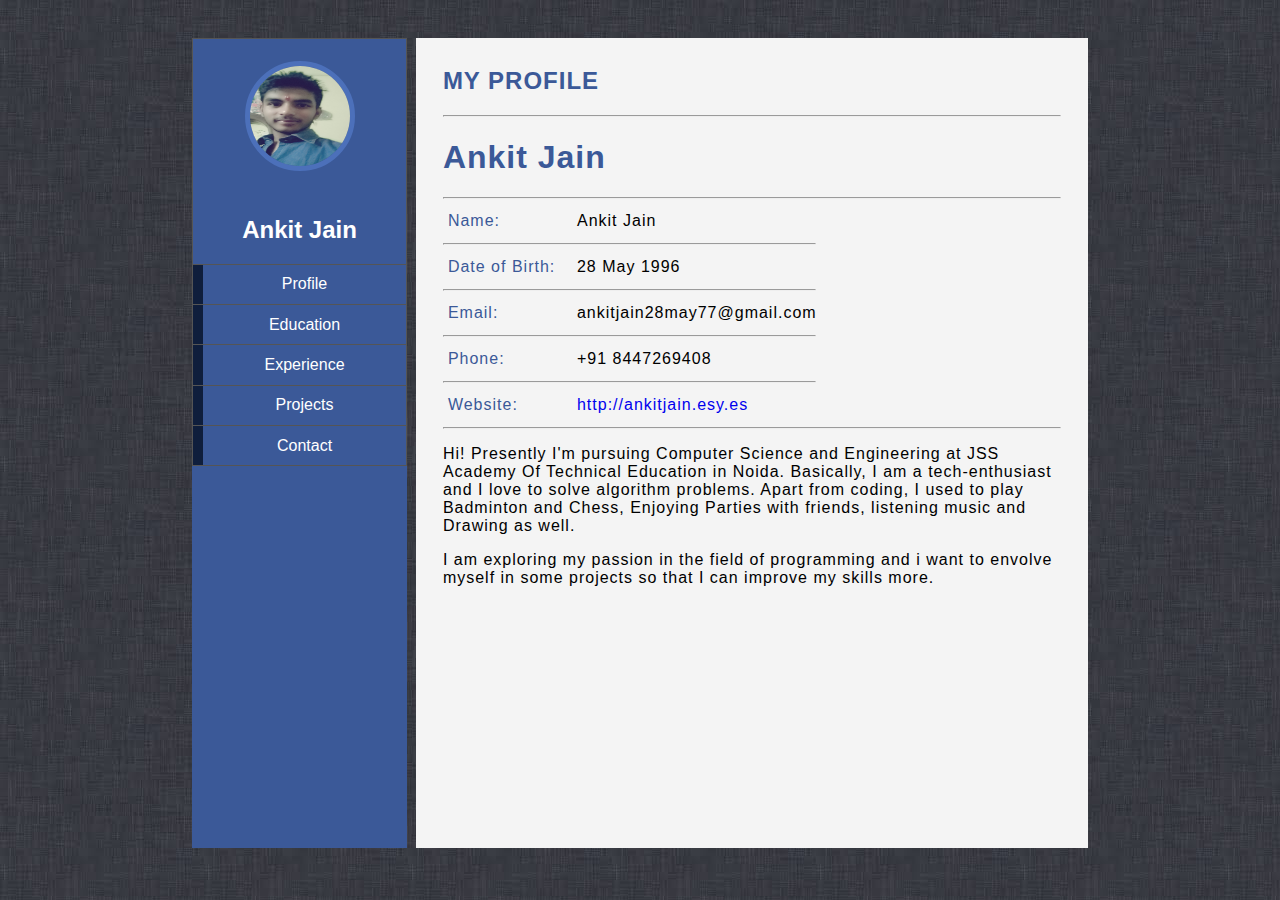
==== index.html @ 7892fbb6 "remove meta-tag" ====
<!DOCTYPE html>
<html>
	<head>
		<title>Ankit Jain</title>
		<meta charset="UTF-8">
		<!-- <meta name = "keywords" content = "Ankit Jain ankit jain ankitjain28 ankitjain28may Web Programmer Backend FrontEnd Developer Open Source Contributor Github Hire Developer Profile Resume CV Job Internships Experience PHP HTML CSS Python Laravel JSSATEN JSS noida mathura"> -->
		<meta name="description" content="ankit jain, pursuing Computer Science at JSS Academy Of Technical Education in Noida, is passionate for learning new skills">
		<meta name="author" content="Ankit Jain">

		<!-- External CSS files -->
		<link rel="stylesheet" href="css/style.css">
		<link rel="stylesheet" href="css/animate.css">
		<link rel="stylesheet" href="css/font-awesome-4.6.2/css/font-awesome.min.css">

		<!-- Favicon.io -->
		<link rel="shortcut icon" href="images/favicon.ico" type="image/x-icon">
		<link rel="icon" href="images/favicon.ico" type="image/x-icon">
	</head>

	<body onload="start()">

		<div class="center">
			<div class="sidebar">
				<ul>
					<li>
						<img src="images/ankit.jpg" alt="ankit Jain">
						<h2 id="white">Ankit Jain</h2>
					</li>
					<li><a href="#Profile" title="Profile" onclick="start()" >Profile</a></li>
					<li><a href="#Education" title="Education" onclick="education()">Education</a></li>
					<li><a href="#Experience" title="Experience" onclick="experience()">Experience</a></li>
					<li><a href="#Projects" title="Projects" onclick="project()" >Projects</a></li>
					<li><a href="#Contact" title="Contact" onclick="contact()" >Contact</a></li>
				</ul>
			</div>
			<div class="main animated rotateIn" id="Profile">
				<h2>MY PROFILE</h2>
				<hr>
				<h1>Ankit Jain</h1>
				<hr>
				<div class="text">
					Name:
				</div>
				<div class="text-a">
					Ankit Jain
				</div>
				<br>
				<hr class="line">
				<p class="clear-both"></p>
				<div class="text">
					Date of Birth:
				</div>
				<div class="text-a">
					28 May 1996
				</div>
				<br>
				<hr class="line">
				<p class="clear-both"></p>
				<div class="text">
					Email:
				</div>
				<div class="text-a">
					ankitjain28may77@gmail.com
				</div>
				<br>
				<hr class="line">
				<p class="clear-both"></p>
				<div class="text">
					Phone:
				</div>
				<div class="text-a">
					+91 8447269408
				</div>
				<br>
				<hr class="line">
				<p class="clear-both"></p>
				<div class="text">
					Website:
				</div>
				<div class="text-a">
					<a href="http://ankitjain.esy.es" title="resume ankit jain">http://ankitjain.esy.es</a>
				</div>
				<hr>
				<p>Hi! Presently I'm pursuing Computer Science and Engineering at JSS Academy Of Technical Education in Noida. Basically, I am a tech-enthusiast and I love to solve algorithm problems. Apart from coding, I used to play Badminton and Chess, Enjoying Parties with friends, listening music and Drawing as well.</p>
				<p>
				I am exploring my passion in the field of programming and i want to envolve myself in some projects so that I can improve my skills more.</p>
				<br>
				<br>
			</div>
			

			<!-- Education -->

			<div class="main animated fadeInDown" id="Education">
				<h2>EDUCATION</h2>
				<hr>
				<div class="field">
				<div class="text-e">
					JSS Academy Of Technical Education
				</div>
				<div>
					&nbsp;Computer Science & Engineering<br>
					&nbsp;B.Tech
					</div><br>
					<div class="text-e">
						Activities & Societies
					</div>
					<div>
						&nbsp;Nibble Computer Society<br>
						&nbsp;Participated in many Events
					</div>
				</div>
				<div class="session">
					2015-2016
				</div>

				<br>
				<hr>
				<div class="field">
					<div class="text-e">
						Grace Convent Senior Secondary School
					</div>
					<div>
						&nbsp;Intermediate (10+2) <br>
						&nbsp;92.25% in ISC Board (School Topper)
					</div>
				</div>
				<div class="session">
					2013-2015
				</div>

				<br>
				<hr>
				<div class="field">
					<div class="text-e">
						Grace Convent Senior Secondary School
					</div>
					<div>
						&nbsp;High School <br>
						&nbsp;88.87% in ICSE Board
					</div>
				</div>
				<div class="session">
					2013-2015
				</div>
			</div>

			<!-- Experience -->

			<div class="main animated zoomIn" id="Experience">
				<h2>EXPERIENCE</h2>
				<hr>

				<div class="field">
					<div class="text-e">
						Nibble Computer Society
					</div>
					<div>
						&nbsp;Web Developer<br>
					</div>
					
				</div>
				<div class="session">
					2016-Present
				</div>

				<br>
				<hr>
				<div class="field">
					<div class="text-e">
						Campus Ambassador at HackerEarth
					</div>
					<div>
						&nbsp;Organise College events on HE<br>
					</div>
				</div>
				<div class="session">
					Nov 2015-Present
				</div>

				<br>
				<hr>
				<div class="field">
					<div class="text-e">
						Campus Ambassador at Tryst, IIT Delhi
					</div>
					<div>
						&nbsp;Marketing Intern <br>
					</div>
				</div>
				<div class="session">
					Jan 2015- Feb 2015
				</div>

				<br>
				<hr>
				<div class="field">
					<div class="text-e">
						Campus Ambassador at Twenty19
					</div>
					<div>
						&nbsp;Marketing Intern <br>
					</div>
				</div>
				<div class="session">
					Sep 2015- Present
				</div>

				<br>
				<hr>
				<div class="field">
					<div class="text-e">
						Student Campus Ambassador at Mozilla
					</div>
				</div>
				<div class="session">
					Sep 2015- Present
				</div>
				<hr>
				<h2>SKILLS</h2>
				<hr>

				<!-- Designing Skills -->

				<h3>DESIGNING SKILLS</h3>
				<div class="skills">
					<div class="skills-set">HTML5</div>
					<div class="myProgress">
	  					<div class="myBar">
	    					<div class="label">80</div>
	  					</div>
					</div>
				</div>
 
				
				<div class="skills">
					<div class="skills-set">CSS3</div>
					<div class="myProgress">
	  					<div class="myBar">
	    					<div class="label">75</div>
	  					</div>
					</div>
				</div>

				
				

				
				<div class="skills">
					<div class="skills-set">Materialize CSS</div>
					<div class="myProgress">
	  					<div class="myBar">
	    					<div class="label">70</div>
	  					</div>
					</div>
				</div>

				<div class="skills">
					<div class="skills-set">Bootstrap</div>
					<div class="myProgress">
	  					<div class="myBar">
	    					<div class="label">75</div>
	  					</div>
					</div>
				</div>

				<hr class="design">

				<!-- Programming Skills -->

				

				<h3>PROGRAMMING SKILLS</h3>
				<div class="skills">
					<div class="skills-set">Java</div>
					<div class="myProgress">
	  					<div class="myBar">
	    					<div class="label">80</div>
	  					</div>
					</div>
				</div>
 
				
				<div class="skills">
					<div class="skills-set">Python</div>
					<div class="myProgress">
	  					<div class="myBar">
	    					<div class="label">75</div>
	  					</div>
					</div>
				</div>

				
				<div class="skills">
					<div class="skills-set">C</div>
					<div class="myProgress">
	  					<div class="myBar">
	    					<div class="label">50</div>
	  					</div>
					</div>
				</div>

				
				<div class="skills">
					<div class="skills-set">C++</div>
					<div class="myProgress">
	  					<div class="myBar">
	    					<div class="label">40</div>
	  					</div>
					</div>
				</div>
				<hr class="design">
			
				<!-- Development Skills -->

				<h3>DEVELOPMENT SKILLS</h3>
				<div class="skills">
					<div class="skills-set">Javascript</div>
					<div class="myProgress">
	  					<div class="myBar">
	  						<div class="label">75</div>
	  					</div>
					</div>
				</div>

				<div class="skills">
					<div class="skills-set">jQuery</div>
					<div class="myProgress">
	  					<div class="myBar">
	    					<div class="label">70</div>
	  					</div>
					</div>
				</div>
				
				<div class="skills">
					<div class="skills-set">PHP</div>
					<div class="myProgress">
	  					<div class="myBar">
	    					<div class="label">80</div>
	  					</div>
					</div>
				</div>

				<div class="skills">
					<div class="skills-set">Laravel</div>
					<div class="myProgress">
	  					<div class="myBar">
	    					<div class="label">65</div>
	  					</div>
					</div>
				</div>

				<div class="skills">
					<div class="skills-set">SQL</div>
					<div class="myProgress">
	  					<div class="myBar">
	    					<div class="label">60</div>
	  					</div>
					</div>
				</div>

				<div class="skills">
					<div class="skills-set">MongoDB</div>
					<div class="myProgress">
	  					<div class="myBar">
	    					<div class="label">60</div>
	  					</div>
					</div>
				</div>

				<hr class="design">

				<!-- Other Skills -->

				<h3>OTHER SKILLS</h3>
				<div class="skills">
					<div class="skills-set">Git</div>
					<div class="myProgress">
	  					<div class="myBar">
	    					<div class="label">70</div>
	  					</div>
					</div>
				</div>
				
				<div class="skills">
					<div class="skills-set">MS Office</div>
					<div class="myProgress">
	  					<div class="myBar">
	    					<div class="label">70</div>
	  					</div>
					</div>
				</div>

				<hr><br><br><br>
			</div>

			<!-- Projects -->

			<div class="main animated flip" id="Project">
				<h2>PROJECTS</h2>
				<hr>

				<div class="project">
					<img src="images/port.png" alt="portfolio">
				</div>
				<div class="details">
					<p>This is my First Portfolio website which i had made in the first semester of my Enginnering studies</p>
					<a href="http://ankitjain.esy.es" title="Resume ankit jain link" target="_blank">Visit It</a><br>
					<a href="https://github.com/ankitjain28may/ankitjain28may.github.io" title="github ankit jain" target="_blank">Github Link</a>
				</div>
				<hr class="pro">
				<div class="project">
					<img src="images/hack.png" alt="JSS Hackathon">
				</div>
				<div class="details">
					<p>This is my First website which i had made in the JSS Hackathon</p>
					
					<a href="https://github.com/dhruvhacks/CROSS" title="Github JSS Hackathon" target="_blank">Github Link</a>
				</div>

				<hr class="pro">
				<div class="project">
					<img src="images/carpool.png" alt="IEEE Hackathon">
				</div>
				<div class="details">
					<p>This is a website designed during the hackathon organised by IEEE DTU.

					The theme of this website is carpool like a person who is located at somewhere and he has a car he can share his car among the persons who have same current location as well as same final destination so they can manage their cars one by one for their work.</p>
					
					<a href="https://github.com/ankitjain28may/Drive-in-pool" target="Github Drive-in-pool" target="_blank">Github Link</a>
				</div>

				<hr class="pro">
				<div class="project">
					<img src="images/getzeal.png" alt="Zealicon Zeal Avatar">
				</div>
				<div class="details">
					<p>It is to get your Zeal Avatar by uploading your favourite picture.</p>
					<a href="http://getzeal.esy.es" target="_blank" title="Online link">Visit It</a><br>
					<a href="https://github.com/ankitjain28may/Zealicon-Profile-pic" title="Github Zealicon Profile Pic" target="_blank">Github Link</a>
				</div>

				<hr class="pro">
				<div class="project">
					<img src="images/savefood.png" alt="MAIT Hackathon">
				</div>
				<div class="details">
					<p>It is a project to save the food in college mess. It's an approch by which we can save mess food in hostels as well as we can contact with organization who used food for feeding childrens.</p>
					<a href="https://github.com/ankitjain28may/Hack-SaveFood" title="Github SaveFood" target="_blank">Github Link</a>
				</div>

				<hr class="pro">
				<div class="project">
					<img src="images/shoplite.png" alt="JSS Zealicon">
				</div>
				<div class="details">
					<p>It is a project to comfort the life in the shopping malls and the billing criteria. It's an approch through which customer shops freely without having any tension of carrying bags.</p>
					
					<a href="https://github.com/Technovision16/shoplite" title="Github Shoplite" target="_blank">Github Link</a>
				</div>
				
				<hr class="pro">
				<div class="project">
					<img src="images/portfolio.png" alt="Person Portfolio">
				</div>
				<div class="details">
					<p>It is a portfolio website designed by me from scratch without using any frameworks.</p>
					
					<a href="https://github.com/ankitjain28may/Portfolio" title="Github Portfolio ankit jain" target="_blank">Github Link</a>
				</div>
				<hr class="pro"><br><br><br>
			</div>

			<!-- Contact -->

			<div class="main animated slideInUp" id="Contact">
				<h2>CONTACT ME</h2>
				<hr>

				<div class="contact">
					<h3>CONTACT INFO</h3>
					<hr class="line-c">
					<div class="text">
						Address:
					</div>
					<div class="text-a">
						JSS Academy Of Technical Education, Noida
					</div>
					
					<p class="clear-both"></p>

					<div class="text">
						Email:
					</div>
					<div class="text-a">
						ankitjain28may77@gmail.com
					</div>
					
					<p class="clear-both"></p>

					<div class="text">
						Mobile:
					</div>
					<div class="text-a">
						+91 8447269408
					</div>
					
					<p class="clear-both"></p>
					<div class="text">
						Website:
					</div>
					<div class="text-a">
						<a href="http://ankitjain.esy.es" title="resume ankit jain">http://ankitjain.esy.es</a>
					</div>
					
					<p class="clear-both"></p>
				</div>

				<div class="follow">
					<h3>FOLLOW ME</h3>
					<hr>
					<a href="http://www.facebook.com/jain.ankit28" title="Contact ankit jain on Facebook"><i class="fa fa-facebook"></i></a>

					<a href="http://www.github.com/ankitjain28may" title="Contact ankit jain on Github"><i class="fa fa-github"></i></a>

					<a href="https://in.linkedin.com/in/ankitjain28may" title="Contact ankit jain on LinkedIn"><i class="fa fa-linkedin"></i></a>
				</div>

			</div>
		</div>
	</body>

	<!-- javascript -->
    <script type="text/javascript" src="js/index.js"></script>
    <script type="text/javascript" src="js/jquery-3.0.0.min.js"></script>


</html>
---- css/style.css ----
html, body, div, ul, li, a {
	margin: 0;
	padding: 0;
	box-sizing:border-box;
}
body {
	font-family: 'Helvetica Neue', sans-serif;
	background-image: url("../images/bg.jpg") ;
	width: 100%;
	height: 100%;
	position: fixed;
}
h1, h2, h3, h4 {
	color: #3B5998;
}
ul {
	text-decoration: none;
	list-style-type: none;
}
a {
	text-decoration: none;
}
#Education {
	display: none;
}
#Experience {
	display: none;
}
#Project {
	display: none;
}
#Contact {
	display: none;
}
.center {
	background-image: url("../images/bg.jpg") ;
	position: relative;
	width: 70%;
	height: 90%;
	margin: 3% 15% 3% 15%;

}
.sidebar {
	position: absolute;
	width: 24%;
	background-color: #3B5998;
	overflow: hidden;
	height: 100%;
	overflow-x:hidden;

}
.main {
	position: absolute;
	margin-left: 25%;
	width: 75%;
	padding: 1% 3%;
	background-color: #F4F4F4;
	overflow: auto;
	height: 100%;
	overflow-x:hidden;
	/*line-height: 25%;*/
	letter-spacing: 1px;
}

.sidebar ul{
	width: 100%;
	list-style-type: none;
	margin: 0;
	padding: 0;
	border: 1px solid #555;

}
.sidebar ul li {
	text-align: center;
    border-bottom: 1px solid #555;
	
}
.sidebar ul li a {
	padding: 5%;
	
	display: block;	
	color: white;
	text-decoration: none;
	border-left: 10px solid #0F1E3C;
}

.sidebar ul li:last-child {
    border-bottom: none;
}

.sidebar ul li a:hover {
	padding-left: 5%;
    color: white;
    font-size: 125%;
    width: 100%;
    background-color:  #0F1E3C;
}

.sidebar ul li img {
	margin: 10% 20% 10% 20%;
	width: 100px;
	height: 100px;
	border-radius: 65%;
	border:5px solid #4C70BA;
}
.text {
	width: 20%;
	padding: 5px;
	display: inline-block;
	color: #3B5998;
}

.text-a {
	width: 60%;
	padding: 5px;
	display: inline-block;
	word-wrap: break-word;

}

.text-e {
	color: #3B5998;	
}
.field {
	width: 60%;
	padding: 5px;
	display: inline-block;
}
.session {
	padding: 5px;
	display: inline-block;
	float: right;
	color: #3B5998;

}

.line {
	float: left;
	width: 60%;
}

.skills-set {
	width: 30%;
	background-color: #3C568B;
	height: 90%;
	float: left;
	padding: 2px;

}

.myProgress {
  position: relative;
  width: 70%;
  background-color: #ddd;
  border-radius: 5%;
	font-size: 10px;
	height: 90%;
	text-align: center;
	color: white;
	float: left;
}

.myBar {
  position: absolute;
  width: 20%;
  height: 100%;
  background-color: #5E76A8;
}
.label {
  text-align: center;
  padding: 3px;
  color: white;
}
.skills {
	width: 50%;
	font-size: 10px;
	padding: 3px;
	height: 5%;
	text-align: center;
	color: white;
}


.project {
	width: 50%;
	height: 30%;
	float: left;
}

.project img {
	width: 90%;
	height: 90%;
}
.details {
	width: 50%;
	float: right;
	padding: 2%;
}

.design {
	width: 50%;
	float: left;
}

.pro {
	clear: both;
}

.contact {
	width: 80%;
	margin: 0;
	margin-left: 30px;
	margin-top: 30px;
	font-size: 15px;
	line-height: 1;
}

.line-c {
	width: 100%;
}
.follow {
	width: 80%;
	margin-left: 10%;
	margin-top: 10%;
	font-size: 15px;

}
.follow a {
	width: 45px;
    height: 45px;
    line-height: 45px;
    margin: 0px 0px 0px 5px;
    border-width: 1px;
    border-style: solid;
    text-align: center;
    font-size: 24px;
    float: left;
    display: block;
     background-color: #3B5998;
  	color: white;
}

#white {
	color: white;
}
.clear-both {
	clear: both;
}


::-webkit-scrollbar {
    width: 12px;
    background-color: #3B5998;
}
 
::-webkit-scrollbar-thumb {
    -webkit-box-shadow: inset 0 0 12px rgba(0,0,0,1); 
    border-radius: 10px;
}
 
::-webkit-scrollbar-thumb {
    border-radius: 10px;
    -webkit-box-shadow: inset 0 0 12px rgba(0,0,0,0.5); 
}
::-webkit-scrollbar-thumb:hover {
    border-radius: 10px;
    -webkit-box-shadow: inset 0 0 12px rgba(0,0,0,1.5); 
}
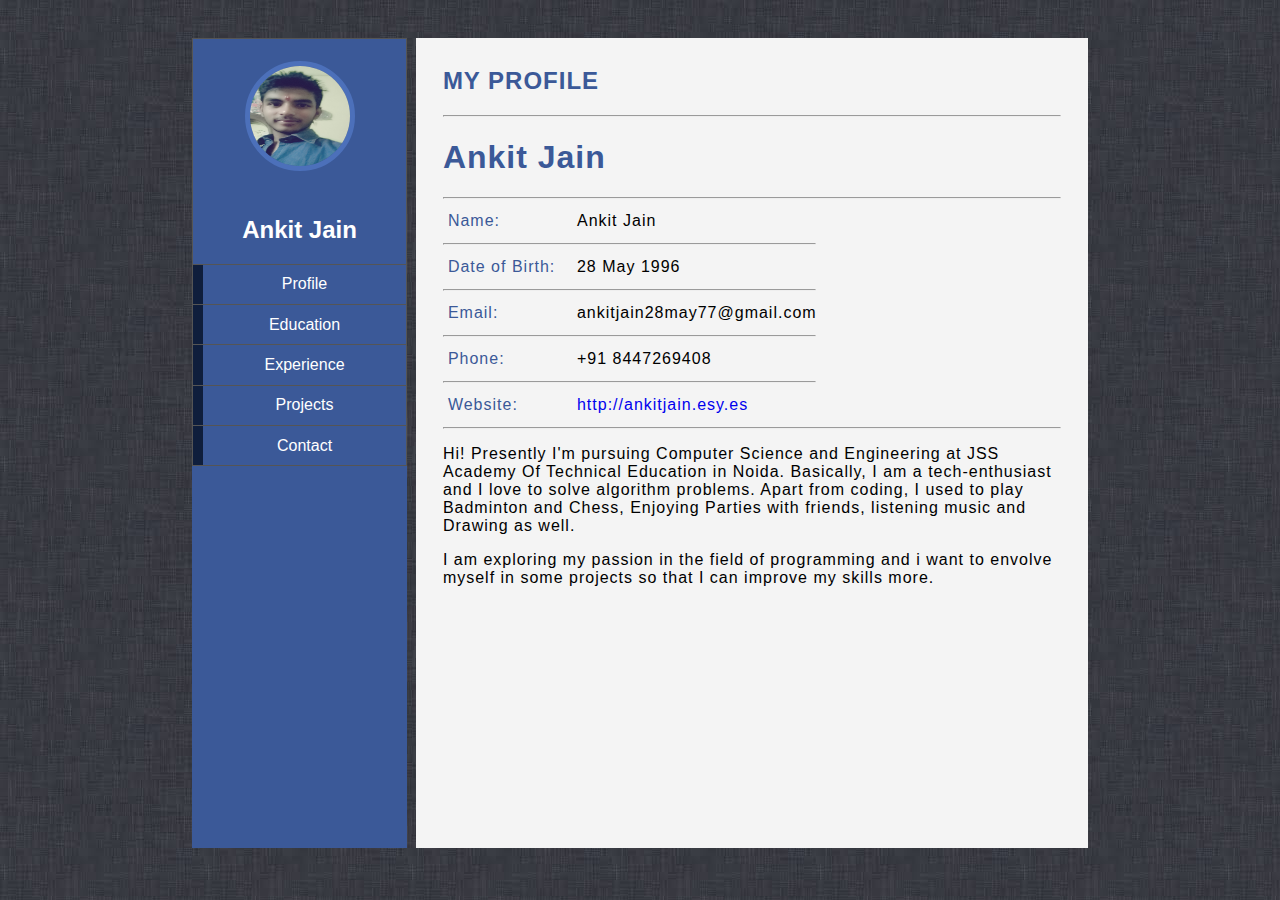
==== commit 038a5984: "Added compressed images" ====
--- a/index.html
+++ b/index.html
@@ -1,11 +1,17 @@
 <!DOCTYPE html>
-<html>
+<html lang="en">
 	<head>
 		<title>Ankit Jain</title>
 		<meta charset="UTF-8">
+		<meta http-equiv="Cache-control" content="public">
 		<!-- <meta name = "keywords" content = "Ankit Jain ankit jain ankitjain28 ankitjain28may Web Programmer Backend FrontEnd Developer Open Source Contributor Github Hire Developer Profile Resume CV Job Internships Experience PHP HTML CSS Python Laravel JSSATEN JSS noida mathura"> -->
-		<meta name="description" content="ankit jain, pursuing Computer Science at JSS Academy Of Technical Education in Noida, is passionate for learning new skills">
+		<meta name="description" content="Ankit jain, Studying : Computer Science, JSS Academy Of Technical Education in Noida,
+		 profile : developer and opensource contributor">
+        <meta name="google-site-verification" content="1Ade0vyDvYwBurW2wobDPXVt0D5ycUrSL9H2Z4Tp1fU" />
+	    <meta name="robots" content="all,follow">
+	    <meta name="googlebot" content="index,follow,snippet,archive">
 		<meta name="author" content="Ankit Jain">
+		<meta name="google-site-verification" content="1Ade0vyDvYwBurW2wobDPXVt0D5ycUrSL9H2Z4Tp1fU" />
 
 		<!-- External CSS files -->
 		<link rel="stylesheet" href="css/style.css">
@@ -15,6 +21,17 @@
 		<!-- Favicon.io -->
 		<link rel="shortcut icon" href="images/favicon.ico" type="image/x-icon">
 		<link rel="icon" href="images/favicon.ico" type="image/x-icon">
+		<!-- Google Analytics -->
+		<script>
+		  (function(i,s,o,g,r,a,m){i['GoogleAnalyticsObject']=r;i[r]=i[r]||function(){
+		  (i[r].q=i[r].q||[]).push(arguments)},i[r].l=1*new Date();a=s.createElement(o),
+		  m=s.getElementsByTagName(o)[0];a.async=1;a.src=g;m.parentNode.insertBefore(a,m)
+		  })(window,document,'script','https://www.google-analytics.com/analytics.js','ga');
+
+		  ga('create', 'UA-83802897-1', 'auto');
+		  ga('send', 'pageview');
+
+		</script>
 	</head>
 
 	<body onload="start()">
@@ -23,7 +40,7 @@
 			<div class="sidebar">
 				<ul>
 					<li>
-						<img src="images/ankit.jpg" alt="ankit Jain">
+						<img src="images/ankit-min.jpg" alt="ankit Jain">
 						<h2 id="white">Ankit Jain</h2>
 					</li>
 					<li><a href="#Profile" title="Profile" onclick="start()" >Profile</a></li>
@@ -87,7 +104,7 @@
 				<br>
 				<br>
 			</div>
-			
+
 
 			<!-- Education -->
 
@@ -158,7 +175,7 @@
 					<div>
 						&nbsp;Web Developer<br>
 					</div>
-					
+
 				</div>
 				<div class="session">
 					2016-Present
@@ -231,8 +248,8 @@
 	  					</div>
 					</div>
 				</div>
- 
-				
+
+
 				<div class="skills">
 					<div class="skills-set">CSS3</div>
 					<div class="myProgress">
@@ -242,10 +259,10 @@
 					</div>
 				</div>
 
-				
-				
-
-				
+
+
+
+
 				<div class="skills">
 					<div class="skills-set">Materialize CSS</div>
 					<div class="myProgress">
@@ -268,7 +285,7 @@
 
 				<!-- Programming Skills -->
 
-				
+
 
 				<h3>PROGRAMMING SKILLS</h3>
 				<div class="skills">
@@ -279,8 +296,8 @@
 	  					</div>
 					</div>
 				</div>
- 
-				
+
+
 				<div class="skills">
 					<div class="skills-set">Python</div>
 					<div class="myProgress">
@@ -290,7 +307,7 @@
 					</div>
 				</div>
 
-				
+
 				<div class="skills">
 					<div class="skills-set">C</div>
 					<div class="myProgress">
@@ -300,7 +317,7 @@
 					</div>
 				</div>
 
-				
+
 				<div class="skills">
 					<div class="skills-set">C++</div>
 					<div class="myProgress">
@@ -310,7 +327,7 @@
 					</div>
 				</div>
 				<hr class="design">
-			
+
 				<!-- Development Skills -->
 
 				<h3>DEVELOPMENT SKILLS</h3>
@@ -331,7 +348,7 @@
 	  					</div>
 					</div>
 				</div>
-				
+
 				<div class="skills">
 					<div class="skills-set">PHP</div>
 					<div class="myProgress">
@@ -381,7 +398,7 @@
 	  					</div>
 					</div>
 				</div>
-				
+
 				<div class="skills">
 					<div class="skills-set">MS Office</div>
 					<div class="myProgress">
@@ -401,7 +418,7 @@
 				<hr>
 
 				<div class="project">
-					<img src="images/port.png" alt="portfolio">
+					<img src="images/port-min.png" alt="portfolio">
 				</div>
 				<div class="details">
 					<p>This is my First Portfolio website which i had made in the first semester of my Enginnering studies</p>
@@ -410,29 +427,29 @@
 				</div>
 				<hr class="pro">
 				<div class="project">
-					<img src="images/hack.png" alt="JSS Hackathon">
+					<img src="images/hack-min.png" alt="JSS Hackathon">
 				</div>
 				<div class="details">
 					<p>This is my First website which i had made in the JSS Hackathon</p>
-					
+
 					<a href="https://github.com/dhruvhacks/CROSS" title="Github JSS Hackathon" target="_blank">Github Link</a>
 				</div>
 
 				<hr class="pro">
 				<div class="project">
-					<img src="images/carpool.png" alt="IEEE Hackathon">
+					<img src="images/carpool-min.png" alt="IEEE Hackathon">
 				</div>
 				<div class="details">
 					<p>This is a website designed during the hackathon organised by IEEE DTU.
 
 					The theme of this website is carpool like a person who is located at somewhere and he has a car he can share his car among the persons who have same current location as well as same final destination so they can manage their cars one by one for their work.</p>
-					
+
 					<a href="https://github.com/ankitjain28may/Drive-in-pool" target="Github Drive-in-pool" target="_blank">Github Link</a>
 				</div>
 
 				<hr class="pro">
 				<div class="project">
-					<img src="images/getzeal.png" alt="Zealicon Zeal Avatar">
+					<img src="images/getzeal-min.png" alt="Zealicon Zeal Avatar">
 				</div>
 				<div class="details">
 					<p>It is to get your Zeal Avatar by uploading your favourite picture.</p>
@@ -442,7 +459,7 @@
 
 				<hr class="pro">
 				<div class="project">
-					<img src="images/savefood.png" alt="MAIT Hackathon">
+					<img src="images/savefood-min.png" alt="MAIT Hackathon">
 				</div>
 				<div class="details">
 					<p>It is a project to save the food in college mess. It's an approch by which we can save mess food in hostels as well as we can contact with organization who used food for feeding childrens.</p>
@@ -451,21 +468,21 @@
 
 				<hr class="pro">
 				<div class="project">
-					<img src="images/shoplite.png" alt="JSS Zealicon">
+					<img src="images/shoplite-min.png" alt="JSS Zealicon">
 				</div>
 				<div class="details">
 					<p>It is a project to comfort the life in the shopping malls and the billing criteria. It's an approch through which customer shops freely without having any tension of carrying bags.</p>
-					
+
 					<a href="https://github.com/Technovision16/shoplite" title="Github Shoplite" target="_blank">Github Link</a>
 				</div>
-				
+
 				<hr class="pro">
 				<div class="project">
-					<img src="images/portfolio.png" alt="Person Portfolio">
+					<img src="images/portfolio-min.png" alt="Person Portfolio">
 				</div>
 				<div class="details">
 					<p>It is a portfolio website designed by me from scratch without using any frameworks.</p>
-					
+
 					<a href="https://github.com/ankitjain28may/Portfolio" title="Github Portfolio ankit jain" target="_blank">Github Link</a>
 				</div>
 				<hr class="pro"><br><br><br>
@@ -486,7 +503,7 @@
 					<div class="text-a">
 						JSS Academy Of Technical Education, Noida
 					</div>
-					
+
 					<p class="clear-both"></p>
 
 					<div class="text">
@@ -495,7 +512,7 @@
 					<div class="text-a">
 						ankitjain28may77@gmail.com
 					</div>
-					
+
 					<p class="clear-both"></p>
 
 					<div class="text">
@@ -504,7 +521,7 @@
 					<div class="text-a">
 						+91 8447269408
 					</div>
-					
+
 					<p class="clear-both"></p>
 					<div class="text">
 						Website:
@@ -512,7 +529,7 @@
 					<div class="text-a">
 						<a href="http://ankitjain.esy.es" title="resume ankit jain">http://ankitjain.esy.es</a>
 					</div>
-					
+
 					<p class="clear-both"></p>
 				</div>
 
@@ -528,11 +545,8 @@
 
 			</div>
 		</div>
+		<!-- javascript -->
+	    <script type="text/javascript" src="js/index.js"></script>
+	    <script type="text/javascript" src="js/jquery-3.0.0.min.js"></script>
 	</body>
-
-	<!-- javascript -->
-    <script type="text/javascript" src="js/index.js"></script>
-    <script type="text/javascript" src="js/jquery-3.0.0.min.js"></script>
-
-
 </html>